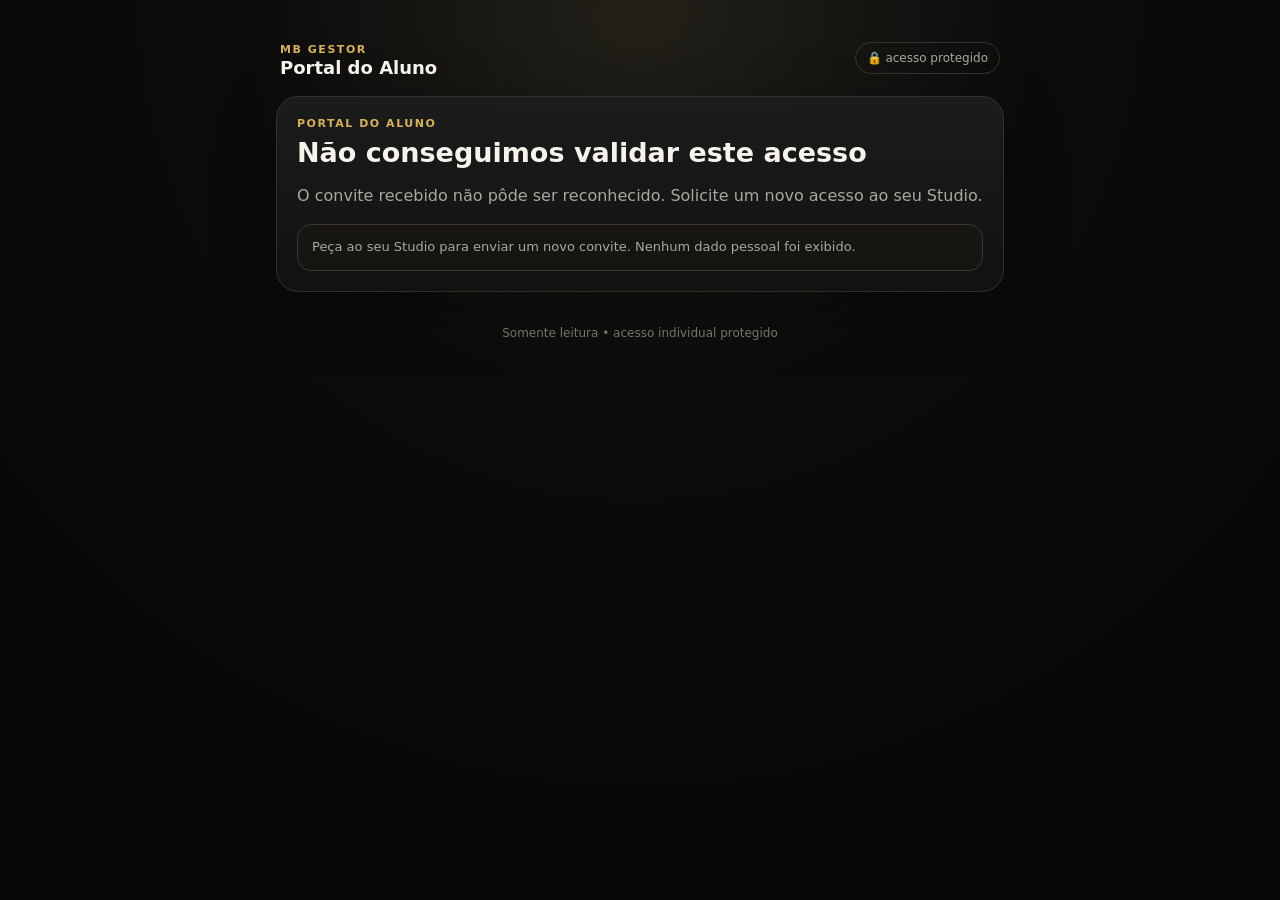
==== student-portal.html @ ec6b8551 "MB_Gestor_Luxury_Pro_V13.1.0" ====
<!doctype html>
<html lang="pt-BR">
<head>
<meta charset="utf-8" />
<meta name="viewport" content="width=device-width,initial-scale=1,viewport-fit=cover" />
<meta name="referrer" content="no-referrer" />
<meta name="robots" content="noindex,nofollow" />
<meta http-equiv="Content-Security-Policy" content="default-src 'self'; script-src 'self'; style-src 'unsafe-inline'; connect-src https://auth.superdb.com.br https://api.superdb.com.br; img-src 'self' data:; font-src 'self'; object-src 'none'; base-uri 'none'; form-action 'self'; frame-src 'none'; upgrade-insecure-requests" />
<title>Portal do Aluno</title>
<style>
:root{color-scheme:dark;--bg:#090909;--card:#141414;--card2:#1c1c1c;--text:#f5f3eb;--muted:#aaa79f;--accent:#d6b25e;--line:#34312a;--ok:#7dd3a7;--bad:#ff8f8f}*{box-sizing:border-box}body{margin:0;font-family:Inter,system-ui,-apple-system,Segoe UI,sans-serif;background:radial-gradient(circle at top,#232019 0,#0b0b0b 36%,#060606 100%);color:var(--text);min-height:100vh}.wrap{width:min(760px,100%);margin:0 auto;padding:20px 16px 48px}.brand{display:flex;align-items:center;justify-content:space-between;gap:16px;padding:18px 4px}.brand small,.eyebrow{color:var(--accent);font-size:11px;font-weight:800;letter-spacing:.14em}.brand strong{display:block;font-size:18px}.lock{border:1px solid var(--line);border-radius:999px;padding:8px 11px;color:var(--muted);font-size:12px}.card{background:linear-gradient(180deg,rgba(28,28,28,.98),rgba(17,17,17,.98));border:1px solid var(--line);border-radius:22px;padding:20px;box-shadow:0 20px 60px rgba(0,0,0,.28);margin-bottom:14px}.hero h1{font-size:27px;margin:7px 0 8px}.hero p,.muted{color:var(--muted);line-height:1.5}.field{margin:14px 0}.field label{display:block;font-size:12px;font-weight:800;margin-bottom:7px}.field input{width:100%;padding:14px;border-radius:14px;border:1px solid #3a372f;background:#0e0e0e;color:var(--text);font-size:16px;outline:none}.field input:focus{border-color:var(--accent)}.trust-option{display:flex;align-items:flex-start;gap:10px;margin:8px 0 16px;padding:12px 13px;border:1px solid var(--line);border-radius:14px;background:#11110f}.trust-option input{margin-top:3px;accent-color:var(--accent)}.trust-option span{display:grid;gap:3px}.trust-option strong{font-size:13px}.trust-option small{color:var(--muted);font-size:11px;line-height:1.4}button{appearance:none;border:0;border-radius:14px;padding:13px 16px;font-weight:800;font-size:14px;cursor:pointer}button.primary{background:var(--accent);color:#12100a}button.secondary{background:#28251f;color:var(--text);border:1px solid #3d392f}button:disabled{opacity:.55;cursor:wait}.actions{display:flex;gap:9px;flex-wrap:wrap;margin-top:14px}.notice{padding:13px 14px;border:1px solid #3b372f;border-radius:14px;background:#161511;color:var(--muted);font-size:13px;line-height:1.45}.notice.ok{border-color:#315542;color:#b9e8cf}.notice.bad{border-color:#653939;color:#ffc1c1}.identity{display:flex;align-items:center;gap:13px}.avatar{width:48px;height:48px;border-radius:16px;display:grid;place-items:center;background:#2b261b;color:var(--accent);font-size:20px;font-weight:900}.identity strong{display:block;font-size:18px}.identity span{color:var(--muted);font-size:13px}.tabs{display:flex;gap:8px;overflow:auto;padding:4px 0 10px}.tabs button{white-space:nowrap;background:#1d1b17;color:var(--muted);padding:10px 12px}.tabs button.active{color:#15120b;background:var(--accent)}.grid{display:grid;grid-template-columns:repeat(2,minmax(0,1fr));gap:10px}.metric{border:1px solid var(--line);border-radius:16px;padding:14px;background:#101010}.metric span{display:block;color:var(--muted);font-size:11px;text-transform:uppercase;letter-spacing:.08em}.metric strong{display:block;margin-top:7px;font-size:18px}.list{display:grid;gap:8px}.row{display:flex;justify-content:space-between;gap:16px;padding:12px 0;border-bottom:1px solid #2c2a25}.row:last-child{border-bottom:0}.row span{color:var(--muted);font-size:12px}.row strong{display:block;color:var(--text);font-size:14px}.row em{font-style:normal;color:var(--accent);font-size:12px}.section-title{margin:3px 0 14px}.section-title small{color:var(--accent);font-weight:800;letter-spacing:.12em}.section-title h2{font-size:20px;margin:4px 0}.password-offer h2,.password-sheet h2{margin:7px 0 8px;font-size:21px}.password-offer p{color:var(--muted);line-height:1.5}.password-layer{position:fixed;inset:0;z-index:99;background:rgba(0,0,0,.78);display:grid;place-items:center;padding:18px;overflow:auto}.password-sheet{width:min(520px,100%);margin:auto}.portal-flash{margin-bottom:14px}.footer{padding:20px 4px;color:#77736b;text-align:center;font-size:12px}@media(max-width:520px){.wrap{padding:12px 12px 36px}.card{padding:17px;border-radius:19px}.grid{grid-template-columns:1fr}.hero h1{font-size:24px}}
</style>
</head>
<body><main class="wrap"><header class="brand"><div><small>MB GESTOR</small><strong>Portal do Aluno</strong></div><div class="lock">🔒 acesso protegido</div></header><div id="app"></div><footer class="footer">Somente leitura • acesso individual protegido</footer></main><script src="student-portal.js?v=13.1.0"></script></body></html>
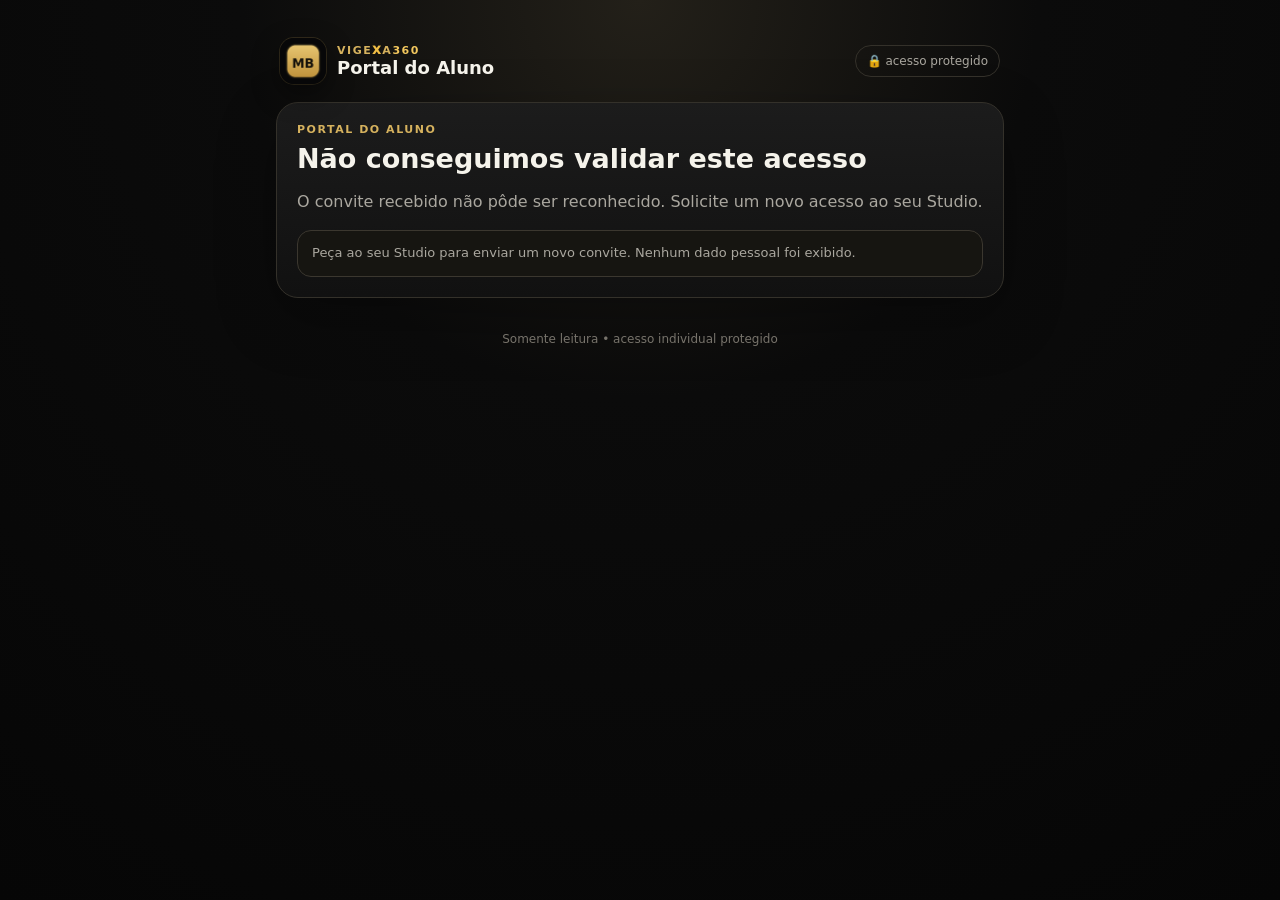
==== commit 4dd9dd41: "VIGEXA360_V13.3.0_Identidade visual" ====
--- a/student-portal.html
+++ b/student-portal.html
@@ -8,7 +8,7 @@
 <meta http-equiv="Content-Security-Policy" content="default-src 'self'; script-src 'self'; style-src 'unsafe-inline'; connect-src https://auth.superdb.com.br https://api.superdb.com.br; img-src 'self' data:; font-src 'self'; object-src 'none'; base-uri 'none'; form-action 'self'; frame-src 'none'; upgrade-insecure-requests" />
 <title>Portal do Aluno</title>
 <style>
-:root{color-scheme:dark;--bg:#090909;--card:#141414;--card2:#1c1c1c;--text:#f5f3eb;--muted:#aaa79f;--accent:#d6b25e;--line:#34312a;--ok:#7dd3a7;--bad:#ff8f8f}*{box-sizing:border-box}body{margin:0;font-family:Inter,system-ui,-apple-system,Segoe UI,sans-serif;background:radial-gradient(circle at top,#232019 0,#0b0b0b 36%,#060606 100%);color:var(--text);min-height:100vh}.wrap{width:min(760px,100%);margin:0 auto;padding:20px 16px 48px}.brand{display:flex;align-items:center;justify-content:space-between;gap:16px;padding:18px 4px}.brand small,.eyebrow{color:var(--accent);font-size:11px;font-weight:800;letter-spacing:.14em}.brand strong{display:block;font-size:18px}.lock{border:1px solid var(--line);border-radius:999px;padding:8px 11px;color:var(--muted);font-size:12px}.card{background:linear-gradient(180deg,rgba(28,28,28,.98),rgba(17,17,17,.98));border:1px solid var(--line);border-radius:22px;padding:20px;box-shadow:0 20px 60px rgba(0,0,0,.28);margin-bottom:14px}.hero h1{font-size:27px;margin:7px 0 8px}.hero p,.muted{color:var(--muted);line-height:1.5}.field{margin:14px 0}.field label{display:block;font-size:12px;font-weight:800;margin-bottom:7px}.field input{width:100%;padding:14px;border-radius:14px;border:1px solid #3a372f;background:#0e0e0e;color:var(--text);font-size:16px;outline:none}.field input:focus{border-color:var(--accent)}.trust-option{display:flex;align-items:flex-start;gap:10px;margin:8px 0 16px;padding:12px 13px;border:1px solid var(--line);border-radius:14px;background:#11110f}.trust-option input{margin-top:3px;accent-color:var(--accent)}.trust-option span{display:grid;gap:3px}.trust-option strong{font-size:13px}.trust-option small{color:var(--muted);font-size:11px;line-height:1.4}button{appearance:none;border:0;border-radius:14px;padding:13px 16px;font-weight:800;font-size:14px;cursor:pointer}button.primary{background:var(--accent);color:#12100a}button.secondary{background:#28251f;color:var(--text);border:1px solid #3d392f}button:disabled{opacity:.55;cursor:wait}.actions{display:flex;gap:9px;flex-wrap:wrap;margin-top:14px}.notice{padding:13px 14px;border:1px solid #3b372f;border-radius:14px;background:#161511;color:var(--muted);font-size:13px;line-height:1.45}.notice.ok{border-color:#315542;color:#b9e8cf}.notice.bad{border-color:#653939;color:#ffc1c1}.identity{display:flex;align-items:center;gap:13px}.avatar{width:48px;height:48px;border-radius:16px;display:grid;place-items:center;background:#2b261b;color:var(--accent);font-size:20px;font-weight:900}.identity strong{display:block;font-size:18px}.identity span{color:var(--muted);font-size:13px}.tabs{display:flex;gap:8px;overflow:auto;padding:4px 0 10px}.tabs button{white-space:nowrap;background:#1d1b17;color:var(--muted);padding:10px 12px}.tabs button.active{color:#15120b;background:var(--accent)}.grid{display:grid;grid-template-columns:repeat(2,minmax(0,1fr));gap:10px}.metric{border:1px solid var(--line);border-radius:16px;padding:14px;background:#101010}.metric span{display:block;color:var(--muted);font-size:11px;text-transform:uppercase;letter-spacing:.08em}.metric strong{display:block;margin-top:7px;font-size:18px}.list{display:grid;gap:8px}.row{display:flex;justify-content:space-between;gap:16px;padding:12px 0;border-bottom:1px solid #2c2a25}.row:last-child{border-bottom:0}.row span{color:var(--muted);font-size:12px}.row strong{display:block;color:var(--text);font-size:14px}.row em{font-style:normal;color:var(--accent);font-size:12px}.section-title{margin:3px 0 14px}.section-title small{color:var(--accent);font-weight:800;letter-spacing:.12em}.section-title h2{font-size:20px;margin:4px 0}.password-offer h2,.password-sheet h2{margin:7px 0 8px;font-size:21px}.password-offer p{color:var(--muted);line-height:1.5}.password-layer{position:fixed;inset:0;z-index:99;background:rgba(0,0,0,.78);display:grid;place-items:center;padding:18px;overflow:auto}.password-sheet{width:min(520px,100%);margin:auto}.portal-flash{margin-bottom:14px}.footer{padding:20px 4px;color:#77736b;text-align:center;font-size:12px}@media(max-width:520px){.wrap{padding:12px 12px 36px}.card{padding:17px;border-radius:19px}.grid{grid-template-columns:1fr}.hero h1{font-size:24px}}
+:root{color-scheme:dark;--bg:#090909;--card:#141414;--card2:#1c1c1c;--text:#f5f3eb;--muted:#aaa79f;--accent:#d6b25e;--line:#34312a;--ok:#7dd3a7;--bad:#ff8f8f}*{box-sizing:border-box}body{margin:0;font-family:Inter,system-ui,-apple-system,Segoe UI,sans-serif;background:radial-gradient(circle at top,#232019 0,#0b0b0b 36%,#060606 100%);color:var(--text);min-height:100vh}.wrap{width:min(760px,100%);margin:0 auto;padding:20px 16px 48px}.brand{display:flex;align-items:center;justify-content:space-between;gap:16px;padding:18px 4px}.brand-product{display:flex;align-items:center;gap:11px;min-width:0}.brand-product-logo{width:46px;height:46px;border-radius:14px;display:block;box-shadow:0 10px 28px rgba(0,0,0,.42),0 0 0 1px rgba(214,178,94,.18)}.brand-product-text{min-width:0}.brand-product-text small{display:block}.brand-product-text strong{white-space:nowrap}.vigexa-word{font-weight:950;letter-spacing:.025em}.vigexa-word b{color:#f0bd45;font-weight:950}.vigexa-word em{color:#f2c75e;font-style:normal;font-weight:800}.brand small,.eyebrow{color:var(--accent);font-size:11px;font-weight:800;letter-spacing:.14em}.brand strong{display:block;font-size:18px}.lock{border:1px solid var(--line);border-radius:999px;padding:8px 11px;color:var(--muted);font-size:12px}.card{background:linear-gradient(180deg,rgba(28,28,28,.98),rgba(17,17,17,.98));border:1px solid var(--line);border-radius:22px;padding:20px;box-shadow:0 20px 60px rgba(0,0,0,.28);margin-bottom:14px}.hero h1{font-size:27px;margin:7px 0 8px}.hero p,.muted{color:var(--muted);line-height:1.5}.field{margin:14px 0}.field label{display:block;font-size:12px;font-weight:800;margin-bottom:7px}.field input{width:100%;padding:14px;border-radius:14px;border:1px solid #3a372f;background:#0e0e0e;color:var(--text);font-size:16px;outline:none}.field input:focus{border-color:var(--accent)}.trust-option{display:flex;align-items:flex-start;gap:10px;margin:8px 0 16px;padding:12px 13px;border:1px solid var(--line);border-radius:14px;background:#11110f}.trust-option input{margin-top:3px;accent-color:var(--accent)}.trust-option span{display:grid;gap:3px}.trust-option strong{font-size:13px}.trust-option small{color:var(--muted);font-size:11px;line-height:1.4}button{appearance:none;border:0;border-radius:14px;padding:13px 16px;font-weight:800;font-size:14px;cursor:pointer}button.primary{background:var(--accent);color:#12100a}button.secondary{background:#28251f;color:var(--text);border:1px solid #3d392f}button:disabled{opacity:.55;cursor:wait}.actions{display:flex;gap:9px;flex-wrap:wrap;margin-top:14px}.notice{padding:13px 14px;border:1px solid #3b372f;border-radius:14px;background:#161511;color:var(--muted);font-size:13px;line-height:1.45}.notice.ok{border-color:#315542;color:#b9e8cf}.notice.bad{border-color:#653939;color:#ffc1c1}.identity{display:flex;align-items:center;gap:13px}.avatar{width:48px;height:48px;border-radius:16px;display:grid;place-items:center;background:#2b261b;color:var(--accent);font-size:20px;font-weight:900}.identity strong{display:block;font-size:18px}.identity span{color:var(--muted);font-size:13px}.tabs{display:flex;gap:8px;overflow:auto;padding:4px 0 10px}.tabs button{white-space:nowrap;background:#1d1b17;color:var(--muted);padding:10px 12px}.tabs button.active{color:#15120b;background:var(--accent)}.grid{display:grid;grid-template-columns:repeat(2,minmax(0,1fr));gap:10px}.metric{border:1px solid var(--line);border-radius:16px;padding:14px;background:#101010}.metric span{display:block;color:var(--muted);font-size:11px;text-transform:uppercase;letter-spacing:.08em}.metric strong{display:block;margin-top:7px;font-size:18px}.list{display:grid;gap:8px}.row{display:flex;justify-content:space-between;gap:16px;padding:12px 0;border-bottom:1px solid #2c2a25}.row:last-child{border-bottom:0}.row span{color:var(--muted);font-size:12px}.row strong{display:block;color:var(--text);font-size:14px}.row em{font-style:normal;color:var(--accent);font-size:12px}.section-title{margin:3px 0 14px}.section-title small{color:var(--accent);font-weight:800;letter-spacing:.12em}.section-title h2{font-size:20px;margin:4px 0}.password-offer h2,.password-sheet h2{margin:7px 0 8px;font-size:21px}.password-offer p{color:var(--muted);line-height:1.5}.password-layer{position:fixed;inset:0;z-index:99;background:rgba(0,0,0,.78);display:grid;place-items:center;padding:18px;overflow:auto}.password-sheet{width:min(520px,100%);margin:auto}.portal-flash{margin-bottom:14px}.footer{padding:20px 4px;color:#77736b;text-align:center;font-size:12px}@media(max-width:520px){.wrap{padding:12px 12px 36px}.card{padding:17px;border-radius:19px}.grid{grid-template-columns:1fr}.hero h1{font-size:24px}}
 </style>
 </head>
-<body><main class="wrap"><header class="brand"><div><small>MB GESTOR</small><strong>Portal do Aluno</strong></div><div class="lock">🔒 acesso protegido</div></header><div id="app"></div><footer class="footer">Somente leitura • acesso individual protegido</footer></main><script src="student-portal.js?v=13.1.0"></script></body></html>
+<body><main class="wrap"><header class="brand"><div class="brand-product"><img class="brand-product-logo" src="assets/icon-192.png" alt="VIGEXA360" /><div class="brand-product-text"><small class="vigexa-word">VIGE<b>X</b>A<em>360</em></small><strong>Portal do Aluno</strong></div></div><div class="lock">🔒 acesso protegido</div></header><div id="app"></div><footer class="footer">Somente leitura • acesso individual protegido</footer></main><script src="student-portal.js?v=13.3.0"></script></body></html>
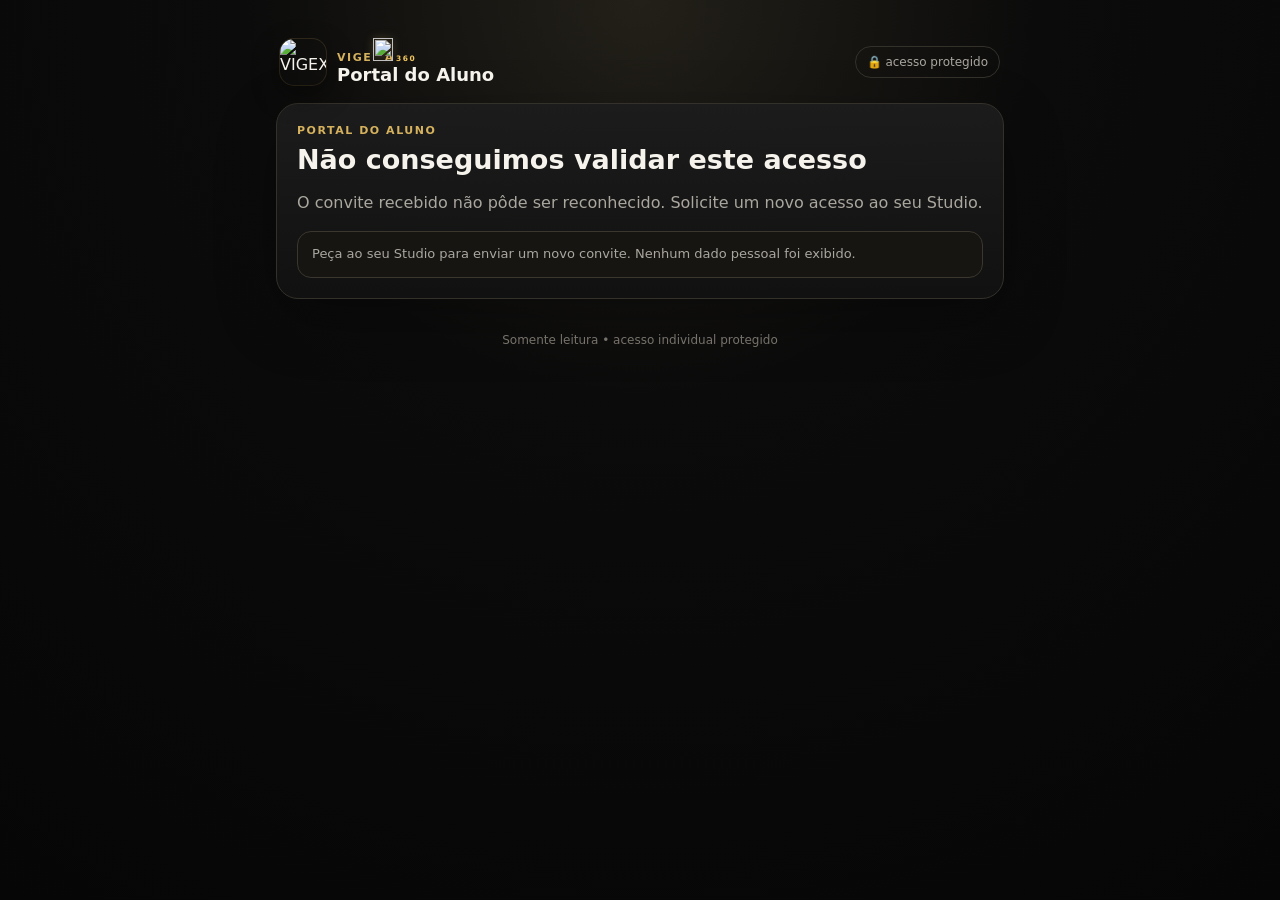
==== commit 888c2dde: "V13.3.2 - VIGEXA360 Identidade Dinâmica Premium" ====
--- a/student-portal.html
+++ b/student-portal.html
@@ -8,7 +8,7 @@
 <meta http-equiv="Content-Security-Policy" content="default-src 'self'; script-src 'self'; style-src 'unsafe-inline'; connect-src https://auth.superdb.com.br https://api.superdb.com.br; img-src 'self' data:; font-src 'self'; object-src 'none'; base-uri 'none'; form-action 'self'; frame-src 'none'; upgrade-insecure-requests" />
 <title>Portal do Aluno</title>
 <style>
-:root{color-scheme:dark;--bg:#090909;--card:#141414;--card2:#1c1c1c;--text:#f5f3eb;--muted:#aaa79f;--accent:#d6b25e;--line:#34312a;--ok:#7dd3a7;--bad:#ff8f8f}*{box-sizing:border-box}body{margin:0;font-family:Inter,system-ui,-apple-system,Segoe UI,sans-serif;background:radial-gradient(circle at top,#232019 0,#0b0b0b 36%,#060606 100%);color:var(--text);min-height:100vh}.wrap{width:min(760px,100%);margin:0 auto;padding:20px 16px 48px}.brand{display:flex;align-items:center;justify-content:space-between;gap:16px;padding:18px 4px}.brand-product{display:flex;align-items:center;gap:11px;min-width:0}.brand-product-logo{width:46px;height:46px;border-radius:14px;display:block;box-shadow:0 10px 28px rgba(0,0,0,.42),0 0 0 1px rgba(214,178,94,.18)}.brand-product-text{min-width:0}.brand-product-text small{display:block}.brand-product-text strong{white-space:nowrap}.vigexa-word{font-weight:950;letter-spacing:.025em}.vigexa-word b{color:#f0bd45;font-weight:950}.vigexa-word em{color:#f2c75e;font-style:normal;font-weight:800}.brand small,.eyebrow{color:var(--accent);font-size:11px;font-weight:800;letter-spacing:.14em}.brand strong{display:block;font-size:18px}.lock{border:1px solid var(--line);border-radius:999px;padding:8px 11px;color:var(--muted);font-size:12px}.card{background:linear-gradient(180deg,rgba(28,28,28,.98),rgba(17,17,17,.98));border:1px solid var(--line);border-radius:22px;padding:20px;box-shadow:0 20px 60px rgba(0,0,0,.28);margin-bottom:14px}.hero h1{font-size:27px;margin:7px 0 8px}.hero p,.muted{color:var(--muted);line-height:1.5}.field{margin:14px 0}.field label{display:block;font-size:12px;font-weight:800;margin-bottom:7px}.field input{width:100%;padding:14px;border-radius:14px;border:1px solid #3a372f;background:#0e0e0e;color:var(--text);font-size:16px;outline:none}.field input:focus{border-color:var(--accent)}.trust-option{display:flex;align-items:flex-start;gap:10px;margin:8px 0 16px;padding:12px 13px;border:1px solid var(--line);border-radius:14px;background:#11110f}.trust-option input{margin-top:3px;accent-color:var(--accent)}.trust-option span{display:grid;gap:3px}.trust-option strong{font-size:13px}.trust-option small{color:var(--muted);font-size:11px;line-height:1.4}button{appearance:none;border:0;border-radius:14px;padding:13px 16px;font-weight:800;font-size:14px;cursor:pointer}button.primary{background:var(--accent);color:#12100a}button.secondary{background:#28251f;color:var(--text);border:1px solid #3d392f}button:disabled{opacity:.55;cursor:wait}.actions{display:flex;gap:9px;flex-wrap:wrap;margin-top:14px}.notice{padding:13px 14px;border:1px solid #3b372f;border-radius:14px;background:#161511;color:var(--muted);font-size:13px;line-height:1.45}.notice.ok{border-color:#315542;color:#b9e8cf}.notice.bad{border-color:#653939;color:#ffc1c1}.identity{display:flex;align-items:center;gap:13px}.avatar{width:48px;height:48px;border-radius:16px;display:grid;place-items:center;background:#2b261b;color:var(--accent);font-size:20px;font-weight:900}.identity strong{display:block;font-size:18px}.identity span{color:var(--muted);font-size:13px}.tabs{display:flex;gap:8px;overflow:auto;padding:4px 0 10px}.tabs button{white-space:nowrap;background:#1d1b17;color:var(--muted);padding:10px 12px}.tabs button.active{color:#15120b;background:var(--accent)}.grid{display:grid;grid-template-columns:repeat(2,minmax(0,1fr));gap:10px}.metric{border:1px solid var(--line);border-radius:16px;padding:14px;background:#101010}.metric span{display:block;color:var(--muted);font-size:11px;text-transform:uppercase;letter-spacing:.08em}.metric strong{display:block;margin-top:7px;font-size:18px}.list{display:grid;gap:8px}.row{display:flex;justify-content:space-between;gap:16px;padding:12px 0;border-bottom:1px solid #2c2a25}.row:last-child{border-bottom:0}.row span{color:var(--muted);font-size:12px}.row strong{display:block;color:var(--text);font-size:14px}.row em{font-style:normal;color:var(--accent);font-size:12px}.section-title{margin:3px 0 14px}.section-title small{color:var(--accent);font-weight:800;letter-spacing:.12em}.section-title h2{font-size:20px;margin:4px 0}.password-offer h2,.password-sheet h2{margin:7px 0 8px;font-size:21px}.password-offer p{color:var(--muted);line-height:1.5}.password-layer{position:fixed;inset:0;z-index:99;background:rgba(0,0,0,.78);display:grid;place-items:center;padding:18px;overflow:auto}.password-sheet{width:min(520px,100%);margin:auto}.portal-flash{margin-bottom:14px}.footer{padding:20px 4px;color:#77736b;text-align:center;font-size:12px}@media(max-width:520px){.wrap{padding:12px 12px 36px}.card{padding:17px;border-radius:19px}.grid{grid-template-columns:1fr}.hero h1{font-size:24px}}
+:root{color-scheme:dark;--bg:#090909;--card:#141414;--card2:#1c1c1c;--text:#f5f3eb;--muted:#aaa79f;--accent:#d6b25e;--line:#34312a;--ok:#7dd3a7;--bad:#ff8f8f}*{box-sizing:border-box}body{margin:0;font-family:Inter,system-ui,-apple-system,Segoe UI,sans-serif;background:radial-gradient(circle at top,#232019 0,#0b0b0b 36%,#060606 100%);color:var(--text);min-height:100vh}.wrap{width:min(760px,100%);margin:0 auto;padding:20px 16px 48px}.brand{display:flex;align-items:center;justify-content:space-between;gap:16px;padding:18px 4px}.brand-product{display:flex;align-items:center;gap:11px;min-width:0}.brand-product-logo{width:46px;height:46px;border-radius:14px;display:block;box-shadow:0 10px 28px rgba(0,0,0,.42),0 0 0 1px rgba(214,178,94,.18)}.brand-product-text{min-width:0}.brand-product-text small{display:block}.brand-product-text strong{white-space:nowrap}.vigexa-word{font-weight:950;letter-spacing:.025em}.vigexa-word{display:inline-flex;align-items:center}.portal-wordmark-x{display:inline-grid;place-items:center;width:1.1em;height:1.1em;margin:0 .02em}.portal-wordmark-x img{width:100%;height:100%;object-fit:contain;filter:drop-shadow(0 0 5px rgba(214,178,94,.28))}.vigexa-word em{color:#f2c75e;font-style:normal;font-weight:650;font-size:.68em;margin-left:.16em;transform:translateY(-.16em)}.brand small,.eyebrow{color:var(--accent);font-size:11px;font-weight:800;letter-spacing:.14em}.brand strong{display:block;font-size:18px}.lock{border:1px solid var(--line);border-radius:999px;padding:8px 11px;color:var(--muted);font-size:12px}.card{background:linear-gradient(180deg,rgba(28,28,28,.98),rgba(17,17,17,.98));border:1px solid var(--line);border-radius:22px;padding:20px;box-shadow:0 20px 60px rgba(0,0,0,.28);margin-bottom:14px}.hero h1{font-size:27px;margin:7px 0 8px}.hero p,.muted{color:var(--muted);line-height:1.5}.field{margin:14px 0}.field label{display:block;font-size:12px;font-weight:800;margin-bottom:7px}.field input{width:100%;padding:14px;border-radius:14px;border:1px solid #3a372f;background:#0e0e0e;color:var(--text);font-size:16px;outline:none}.field input:focus{border-color:var(--accent)}.trust-option{display:flex;align-items:flex-start;gap:10px;margin:8px 0 16px;padding:12px 13px;border:1px solid var(--line);border-radius:14px;background:#11110f}.trust-option input{margin-top:3px;accent-color:var(--accent)}.trust-option span{display:grid;gap:3px}.trust-option strong{font-size:13px}.trust-option small{color:var(--muted);font-size:11px;line-height:1.4}button{appearance:none;border:0;border-radius:14px;padding:13px 16px;font-weight:800;font-size:14px;cursor:pointer}button.primary{background:var(--accent);color:#12100a}button.secondary{background:#28251f;color:var(--text);border:1px solid #3d392f}button:disabled{opacity:.55;cursor:wait}.actions{display:flex;gap:9px;flex-wrap:wrap;margin-top:14px}.notice{padding:13px 14px;border:1px solid #3b372f;border-radius:14px;background:#161511;color:var(--muted);font-size:13px;line-height:1.45}.notice.ok{border-color:#315542;color:#b9e8cf}.notice.bad{border-color:#653939;color:#ffc1c1}.identity{display:flex;align-items:center;gap:13px}.avatar{width:48px;height:48px;border-radius:16px;display:grid;place-items:center;background:#2b261b;color:var(--accent);font-size:20px;font-weight:900}.identity strong{display:block;font-size:18px}.identity span{color:var(--muted);font-size:13px}.tabs{display:flex;gap:8px;overflow:auto;padding:4px 0 10px}.tabs button{white-space:nowrap;background:#1d1b17;color:var(--muted);padding:10px 12px}.tabs button.active{color:#15120b;background:var(--accent)}.grid{display:grid;grid-template-columns:repeat(2,minmax(0,1fr));gap:10px}.metric{border:1px solid var(--line);border-radius:16px;padding:14px;background:#101010}.metric span{display:block;color:var(--muted);font-size:11px;text-transform:uppercase;letter-spacing:.08em}.metric strong{display:block;margin-top:7px;font-size:18px}.list{display:grid;gap:8px}.row{display:flex;justify-content:space-between;gap:16px;padding:12px 0;border-bottom:1px solid #2c2a25}.row:last-child{border-bottom:0}.row span{color:var(--muted);font-size:12px}.row strong{display:block;color:var(--text);font-size:14px}.row em{font-style:normal;color:var(--accent);font-size:12px}.section-title{margin:3px 0 14px}.section-title small{color:var(--accent);font-weight:800;letter-spacing:.12em}.section-title h2{font-size:20px;margin:4px 0}.password-offer h2,.password-sheet h2{margin:7px 0 8px;font-size:21px}.password-offer p{color:var(--muted);line-height:1.5}.password-layer{position:fixed;inset:0;z-index:99;background:rgba(0,0,0,.78);display:grid;place-items:center;padding:18px;overflow:auto}.password-sheet{width:min(520px,100%);margin:auto}.portal-flash{margin-bottom:14px}.footer{padding:20px 4px;color:#77736b;text-align:center;font-size:12px}@media(max-width:520px){.wrap{padding:12px 12px 36px}.card{padding:17px;border-radius:19px}.grid{grid-template-columns:1fr}.hero h1{font-size:24px}}
 </style>
 </head>
-<body><main class="wrap"><header class="brand"><div class="brand-product"><img class="brand-product-logo" src="assets/icon-192.png" alt="VIGEXA360" /><div class="brand-product-text"><small class="vigexa-word">VIGE<b>X</b>A<em>360</em></small><strong>Portal do Aluno</strong></div></div><div class="lock">🔒 acesso protegido</div></header><div id="app"></div><footer class="footer">Somente leitura • acesso individual protegido</footer></main><script src="student-portal.js?v=13.3.0"></script></body></html>
+<body><main class="wrap"><header class="brand"><div class="brand-product"><img class="brand-product-logo" src="assets/vigexa-x-dynamic-192.png" alt="VIGEXA360" /><div class="brand-product-text"><small class="vigexa-word">VIGE<span class="portal-wordmark-x"><img src="assets/vigexa-x-dynamic-192.png" alt="" aria-hidden="true"></span>A<em>360</em></small><strong>Portal do Aluno</strong></div></div><div class="lock">🔒 acesso protegido</div></header><div id="app"></div><footer class="footer">Somente leitura • acesso individual protegido</footer></main><script src="student-portal.js?v=13.3.2"></script></body></html>
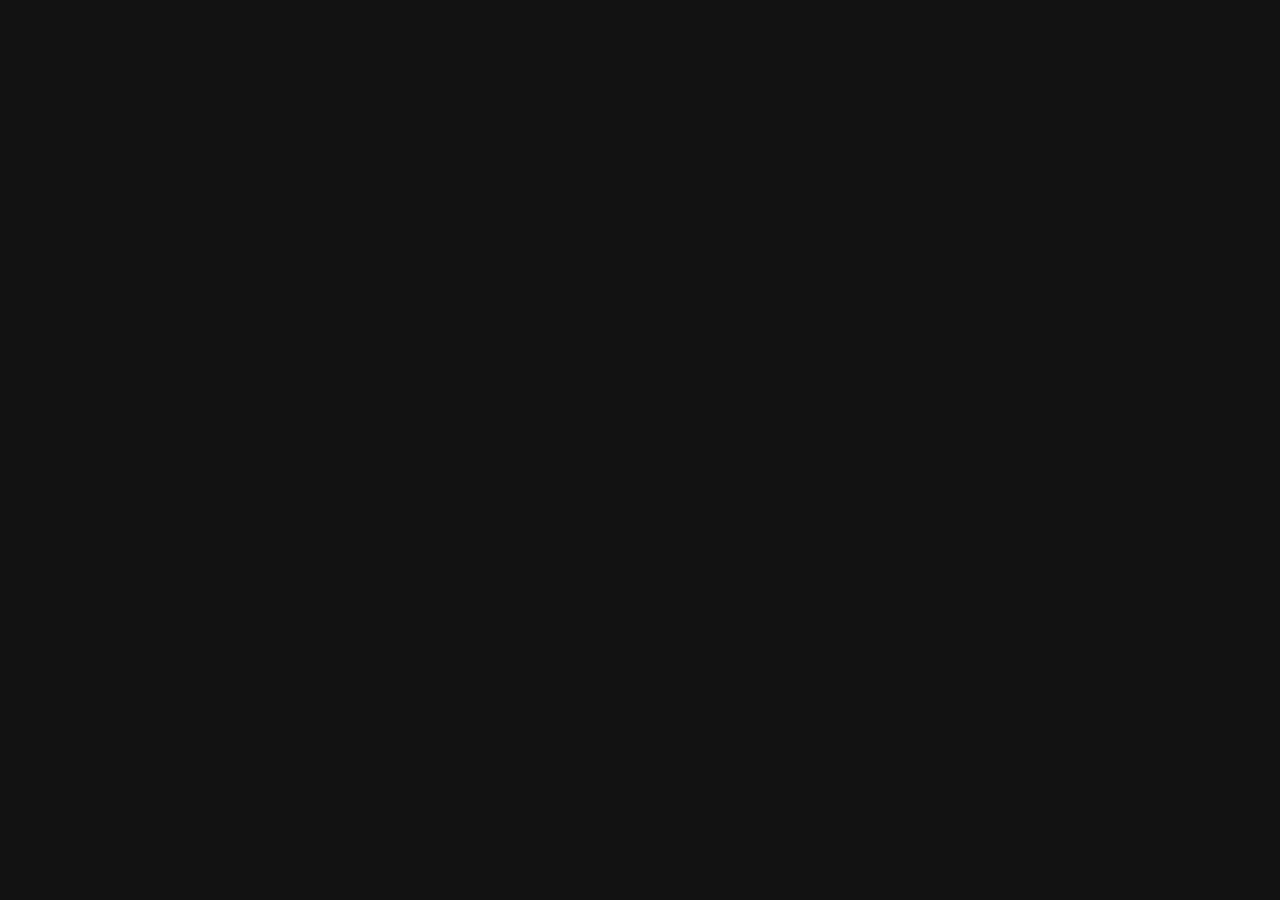
==== commit 7a1d1de7: "Atualiza identidade do index para Vigexa 360" ====
--- a/student-portal.html
+++ b/student-portal.html
@@ -6,9 +6,26 @@
 <meta name="referrer" content="no-referrer" />
 <meta name="robots" content="noindex,nofollow" />
 <meta http-equiv="Content-Security-Policy" content="default-src 'self'; script-src 'self'; style-src 'unsafe-inline'; connect-src https://auth.superdb.com.br https://api.superdb.com.br; img-src 'self' data:; font-src 'self'; object-src 'none'; base-uri 'none'; form-action 'self'; frame-src 'none'; upgrade-insecure-requests" />
-<title>Portal do Aluno</title>
+
+<title>Vigexa 360 • Portal do Aluno</title>
+
 <style>
-:root{color-scheme:dark;--bg:#090909;--card:#141414;--card2:#1c1c1c;--text:#f5f3eb;--muted:#aaa79f;--accent:#d6b25e;--line:#34312a;--ok:#7dd3a7;--bad:#ff8f8f}*{box-sizing:border-box}body{margin:0;font-family:Inter,system-ui,-apple-system,Segoe UI,sans-serif;background:radial-gradient(circle at top,#232019 0,#0b0b0b 36%,#060606 100%);color:var(--text);min-height:100vh}.wrap{width:min(760px,100%);margin:0 auto;padding:20px 16px 48px}.brand{display:flex;align-items:center;justify-content:space-between;gap:16px;padding:18px 4px}.brand-product{display:flex;align-items:center;gap:11px;min-width:0}.brand-product-logo{width:46px;height:46px;border-radius:14px;display:block;box-shadow:0 10px 28px rgba(0,0,0,.42),0 0 0 1px rgba(214,178,94,.18)}.brand-product-text{min-width:0}.brand-product-text small{display:block}.brand-product-text strong{white-space:nowrap}.vigexa-word{font-weight:950;letter-spacing:.025em}.vigexa-word{display:inline-flex;align-items:center}.portal-wordmark-x{display:inline-grid;place-items:center;width:1.1em;height:1.1em;margin:0 .02em}.portal-wordmark-x img{width:100%;height:100%;object-fit:contain;filter:drop-shadow(0 0 5px rgba(214,178,94,.28))}.vigexa-word em{color:#f2c75e;font-style:normal;font-weight:650;font-size:.68em;margin-left:.16em;transform:translateY(-.16em)}.brand small,.eyebrow{color:var(--accent);font-size:11px;font-weight:800;letter-spacing:.14em}.brand strong{display:block;font-size:18px}.lock{border:1px solid var(--line);border-radius:999px;padding:8px 11px;color:var(--muted);font-size:12px}.card{background:linear-gradient(180deg,rgba(28,28,28,.98),rgba(17,17,17,.98));border:1px solid var(--line);border-radius:22px;padding:20px;box-shadow:0 20px 60px rgba(0,0,0,.28);margin-bottom:14px}.hero h1{font-size:27px;margin:7px 0 8px}.hero p,.muted{color:var(--muted);line-height:1.5}.field{margin:14px 0}.field label{display:block;font-size:12px;font-weight:800;margin-bottom:7px}.field input{width:100%;padding:14px;border-radius:14px;border:1px solid #3a372f;background:#0e0e0e;color:var(--text);font-size:16px;outline:none}.field input:focus{border-color:var(--accent)}.trust-option{display:flex;align-items:flex-start;gap:10px;margin:8px 0 16px;padding:12px 13px;border:1px solid var(--line);border-radius:14px;background:#11110f}.trust-option input{margin-top:3px;accent-color:var(--accent)}.trust-option span{display:grid;gap:3px}.trust-option strong{font-size:13px}.trust-option small{color:var(--muted);font-size:11px;line-height:1.4}button{appearance:none;border:0;border-radius:14px;padding:13px 16px;font-weight:800;font-size:14px;cursor:pointer}button.primary{background:var(--accent);color:#12100a}button.secondary{background:#28251f;color:var(--text);border:1px solid #3d392f}button:disabled{opacity:.55;cursor:wait}.actions{display:flex;gap:9px;flex-wrap:wrap;margin-top:14px}.notice{padding:13px 14px;border:1px solid #3b372f;border-radius:14px;background:#161511;color:var(--muted);font-size:13px;line-height:1.45}.notice.ok{border-color:#315542;color:#b9e8cf}.notice.bad{border-color:#653939;color:#ffc1c1}.identity{display:flex;align-items:center;gap:13px}.avatar{width:48px;height:48px;border-radius:16px;display:grid;place-items:center;background:#2b261b;color:var(--accent);font-size:20px;font-weight:900}.identity strong{display:block;font-size:18px}.identity span{color:var(--muted);font-size:13px}.tabs{display:flex;gap:8px;overflow:auto;padding:4px 0 10px}.tabs button{white-space:nowrap;background:#1d1b17;color:var(--muted);padding:10px 12px}.tabs button.active{color:#15120b;background:var(--accent)}.grid{display:grid;grid-template-columns:repeat(2,minmax(0,1fr));gap:10px}.metric{border:1px solid var(--line);border-radius:16px;padding:14px;background:#101010}.metric span{display:block;color:var(--muted);font-size:11px;text-transform:uppercase;letter-spacing:.08em}.metric strong{display:block;margin-top:7px;font-size:18px}.list{display:grid;gap:8px}.row{display:flex;justify-content:space-between;gap:16px;padding:12px 0;border-bottom:1px solid #2c2a25}.row:last-child{border-bottom:0}.row span{color:var(--muted);font-size:12px}.row strong{display:block;color:var(--text);font-size:14px}.row em{font-style:normal;color:var(--accent);font-size:12px}.section-title{margin:3px 0 14px}.section-title small{color:var(--accent);font-weight:800;letter-spacing:.12em}.section-title h2{font-size:20px;margin:4px 0}.password-offer h2,.password-sheet h2{margin:7px 0 8px;font-size:21px}.password-offer p{color:var(--muted);line-height:1.5}.password-layer{position:fixed;inset:0;z-index:99;background:rgba(0,0,0,.78);display:grid;place-items:center;padding:18px;overflow:auto}.password-sheet{width:min(520px,100%);margin:auto}.portal-flash{margin-bottom:14px}.footer{padding:20px 4px;color:#77736b;text-align:center;font-size:12px}@media(max-width:520px){.wrap{padding:12px 12px 36px}.card{padding:17px;border-radius:19px}.grid{grid-template-columns:1fr}.hero h1{font-size:24px}}
-</style>
-</head>
-<body><main class="wrap"><header class="brand"><div class="brand-product"><img class="brand-product-logo" src="assets/vigexa-x-dynamic-192.png" alt="VIGEXA360" /><div class="brand-product-text"><small class="vigexa-word">VIGE<span class="portal-wordmark-x"><img src="assets/vigexa-x-dynamic-192.png" alt="" aria-hidden="true"></span>A<em>360</em></small><strong>Portal do Aluno</strong></div></div><div class="lock">🔒 acesso protegido</div></header><div id="app"></div><footer class="footer">Somente leitura • acesso individual protegido</footer></main><script src="student-portal.js?v=13.3.2"></script></body></html>
+:root{
+  color-scheme:dark;
+  --bg:#090909;
+  --card:#141414;
+  --card2:#1c1c1c;
+  --text:#f5f3eb;
+  --muted:#aaa79f;
+  --accent:#d6b25e;
+  --line:#34312a;
+  --ok:#7dd3a7;
+  --bad:#ff8f8f
+}
+
+*{box-sizing:border-box}
+
+body{
+  margin:0;
+  font-family:Inter,system-ui,-apple-system,Segoe UI,sans-serif;
+  background:radial-gradient(circle
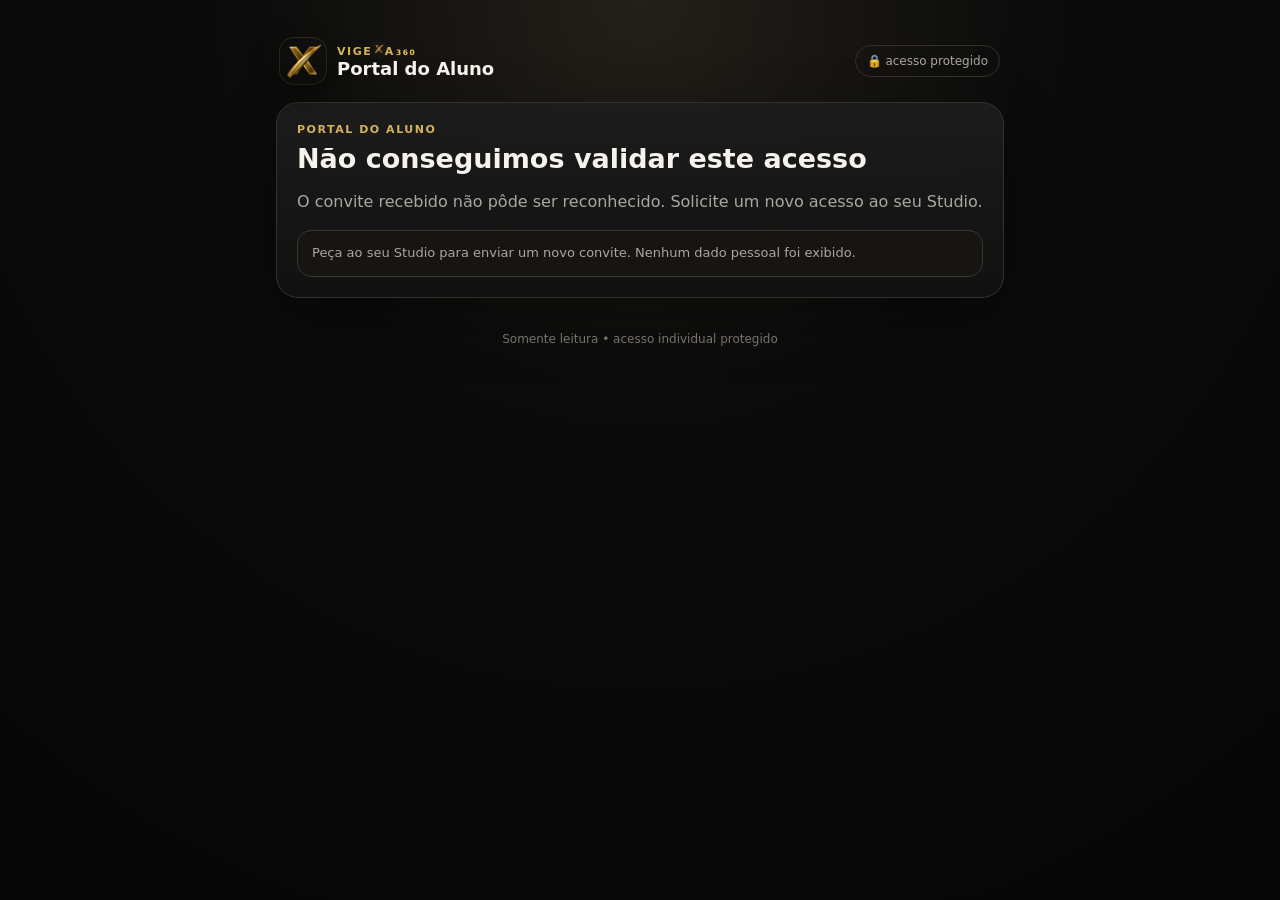
==== commit ccb1c6e4: "V13.3.3 — Identidade Comercial Final Vigexa 360" ====
--- a/student-portal.html
+++ b/student-portal.html
@@ -6,26 +6,9 @@
 <meta name="referrer" content="no-referrer" />
 <meta name="robots" content="noindex,nofollow" />
 <meta http-equiv="Content-Security-Policy" content="default-src 'self'; script-src 'self'; style-src 'unsafe-inline'; connect-src https://auth.superdb.com.br https://api.superdb.com.br; img-src 'self' data:; font-src 'self'; object-src 'none'; base-uri 'none'; form-action 'self'; frame-src 'none'; upgrade-insecure-requests" />
-
 <title>Vigexa 360 • Portal do Aluno</title>
-
 <style>
-:root{
-  color-scheme:dark;
-  --bg:#090909;
-  --card:#141414;
-  --card2:#1c1c1c;
-  --text:#f5f3eb;
-  --muted:#aaa79f;
-  --accent:#d6b25e;
-  --line:#34312a;
-  --ok:#7dd3a7;
-  --bad:#ff8f8f
-}
-
-*{box-sizing:border-box}
-
-body{
-  margin:0;
-  font-family:Inter,system-ui,-apple-system,Segoe UI,sans-serif;
-  background:radial-gradient(circle
+:root{color-scheme:dark;--bg:#090909;--card:#141414;--card2:#1c1c1c;--text:#f5f3eb;--muted:#aaa79f;--accent:#d6b25e;--line:#34312a;--ok:#7dd3a7;--bad:#ff8f8f}*{box-sizing:border-box}body{margin:0;font-family:Inter,system-ui,-apple-system,Segoe UI,sans-serif;background:radial-gradient(circle at top,#232019 0,#0b0b0b 36%,#060606 100%);color:var(--text);min-height:100vh}.wrap{width:min(760px,100%);margin:0 auto;padding:20px 16px 48px}.brand{display:flex;align-items:center;justify-content:space-between;gap:16px;padding:18px 4px}.brand-product{display:flex;align-items:center;gap:11px;min-width:0}.brand-product-logo{width:46px;height:46px;border-radius:14px;display:block;box-shadow:0 10px 28px rgba(0,0,0,.42),0 0 0 1px rgba(214,178,94,.18)}.brand-product-text{min-width:0}.brand-product-text small{display:block}.brand-product-text strong{white-space:nowrap}.vigexa-word{font-weight:950;letter-spacing:.025em}.vigexa-word{display:inline-flex;align-items:center}.portal-wordmark-x{display:inline-grid;place-items:center;width:1.1em;height:1.1em;margin:0 .02em}.portal-wordmark-x img{width:100%;height:100%;object-fit:contain;filter:drop-shadow(0 0 5px rgba(214,178,94,.28))}.vigexa-word em{color:#f2c75e;font-style:normal;font-weight:650;font-size:.68em;margin-left:.16em;transform:translateY(-.16em)}.brand small,.eyebrow{color:var(--accent);font-size:11px;font-weight:800;letter-spacing:.14em}.brand strong{display:block;font-size:18px}.lock{border:1px solid var(--line);border-radius:999px;padding:8px 11px;color:var(--muted);font-size:12px}.card{background:linear-gradient(180deg,rgba(28,28,28,.98),rgba(17,17,17,.98));border:1px solid var(--line);border-radius:22px;padding:20px;box-shadow:0 20px 60px rgba(0,0,0,.28);margin-bottom:14px}.hero h1{font-size:27px;margin:7px 0 8px}.hero p,.muted{color:var(--muted);line-height:1.5}.field{margin:14px 0}.field label{display:block;font-size:12px;font-weight:800;margin-bottom:7px}.field input{width:100%;padding:14px;border-radius:14px;border:1px solid #3a372f;background:#0e0e0e;color:var(--text);font-size:16px;outline:none}.field input:focus{border-color:var(--accent)}.trust-option{display:flex;align-items:flex-start;gap:10px;margin:8px 0 16px;padding:12px 13px;border:1px solid var(--line);border-radius:14px;background:#11110f}.trust-option input{margin-top:3px;accent-color:var(--accent)}.trust-option span{display:grid;gap:3px}.trust-option strong{font-size:13px}.trust-option small{color:var(--muted);font-size:11px;line-height:1.4}button{appearance:none;border:0;border-radius:14px;padding:13px 16px;font-weight:800;font-size:14px;cursor:pointer}button.primary{background:var(--accent);color:#12100a}button.secondary{background:#28251f;color:var(--text);border:1px solid #3d392f}button:disabled{opacity:.55;cursor:wait}.actions{display:flex;gap:9px;flex-wrap:wrap;margin-top:14px}.notice{padding:13px 14px;border:1px solid #3b372f;border-radius:14px;background:#161511;color:var(--muted);font-size:13px;line-height:1.45}.notice.ok{border-color:#315542;color:#b9e8cf}.notice.bad{border-color:#653939;color:#ffc1c1}.identity{display:flex;align-items:center;gap:13px}.avatar{width:48px;height:48px;border-radius:16px;display:grid;place-items:center;background:#2b261b;color:var(--accent);font-size:20px;font-weight:900}.identity strong{display:block;font-size:18px}.identity span{color:var(--muted);font-size:13px}.tabs{display:flex;gap:8px;overflow:auto;padding:4px 0 10px}.tabs button{white-space:nowrap;background:#1d1b17;color:var(--muted);padding:10px 12px}.tabs button.active{color:#15120b;background:var(--accent)}.grid{display:grid;grid-template-columns:repeat(2,minmax(0,1fr));gap:10px}.metric{border:1px solid var(--line);border-radius:16px;padding:14px;background:#101010}.metric span{display:block;color:var(--muted);font-size:11px;text-transform:uppercase;letter-spacing:.08em}.metric strong{display:block;margin-top:7px;font-size:18px}.list{display:grid;gap:8px}.row{display:flex;justify-content:space-between;gap:16px;padding:12px 0;border-bottom:1px solid #2c2a25}.row:last-child{border-bottom:0}.row span{color:var(--muted);font-size:12px}.row strong{display:block;color:var(--text);font-size:14px}.row em{font-style:normal;color:var(--accent);font-size:12px}.section-title{margin:3px 0 14px}.section-title small{color:var(--accent);font-weight:800;letter-spacing:.12em}.section-title h2{font-size:20px;margin:4px 0}.password-offer h2,.password-sheet h2{margin:7px 0 8px;font-size:21px}.password-offer p{color:var(--muted);line-height:1.5}.password-layer{position:fixed;inset:0;z-index:99;background:rgba(0,0,0,.78);display:grid;place-items:center;padding:18px;overflow:auto}.password-sheet{width:min(520px,100%);margin:auto}.portal-flash{margin-bottom:14px}.footer{padding:20px 4px;color:#77736b;text-align:center;font-size:12px}@media(max-width:520px){.wrap{padding:12px 12px 36px}.card{padding:17px;border-radius:19px}.grid{grid-template-columns:1fr}.hero h1{font-size:24px}}
+</style>
+</head>
+<body><main class="wrap"><header class="brand"><div class="brand-product"><img class="brand-product-logo" src="assets/vigexa-x-dynamic-192.png" alt="Vigexa 360" /><div class="brand-product-text"><small class="vigexa-word" aria-label="Vigexa 360">VIGE<span class="portal-wordmark-x"><img src="assets/vigexa-x-dynamic-192.png" alt="" aria-hidden="true"></span>A<em>360</em></small><strong>Portal do Aluno</strong></div></div><div class="lock">🔒 acesso protegido</div></header><div id="app"></div><footer class="footer">Somente leitura • acesso individual protegido</footer></main><script src="student-portal.js?v=13.3.3"></script></body></html>
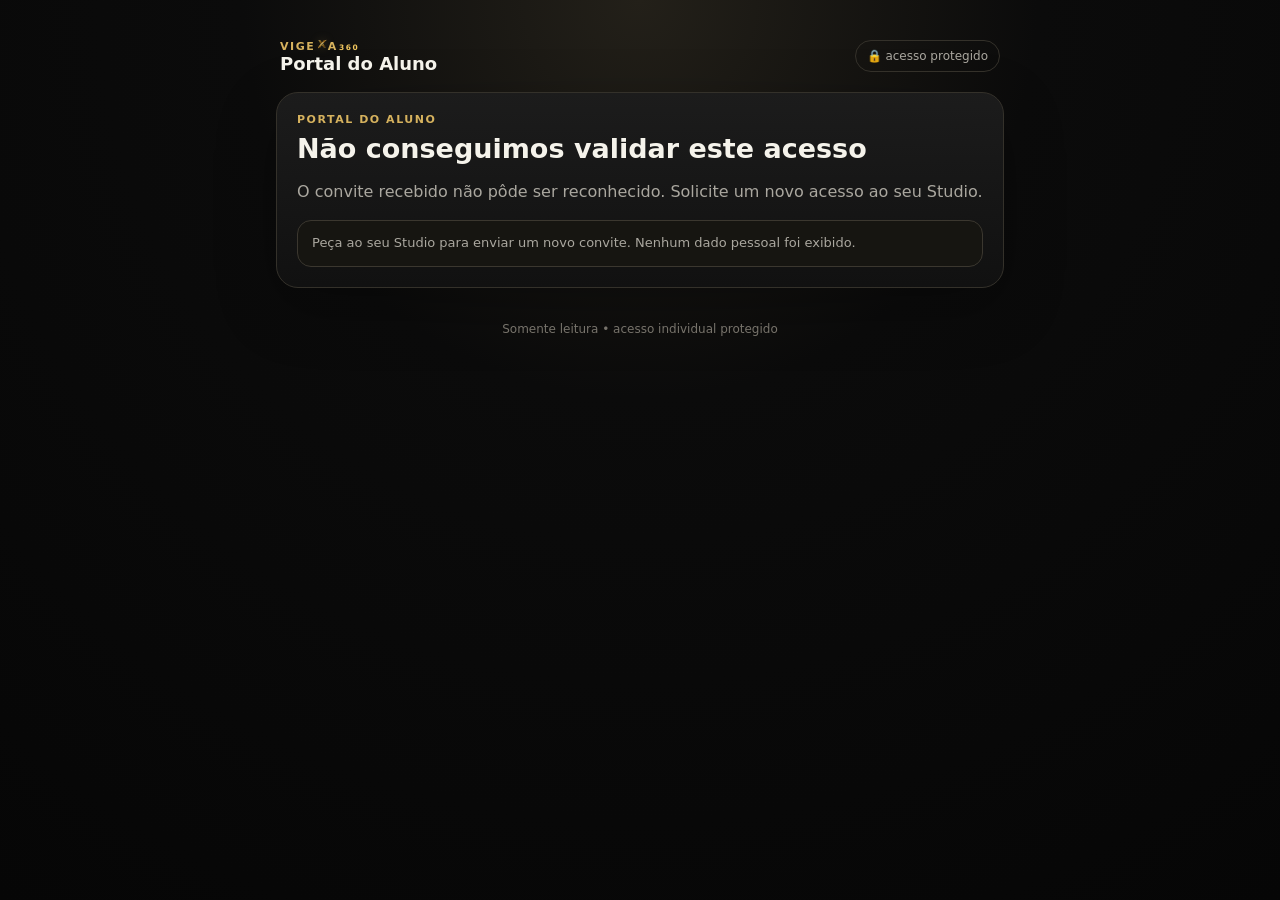
==== commit 91aad5b8: "Vigexa360_V13.3.5_Cabecalho" ====
--- a/student-portal.html
+++ b/student-portal.html
@@ -11,4 +11,4 @@
 :root{color-scheme:dark;--bg:#090909;--card:#141414;--card2:#1c1c1c;--text:#f5f3eb;--muted:#aaa79f;--accent:#d6b25e;--line:#34312a;--ok:#7dd3a7;--bad:#ff8f8f}*{box-sizing:border-box}body{margin:0;font-family:Inter,system-ui,-apple-system,Segoe UI,sans-serif;background:radial-gradient(circle at top,#232019 0,#0b0b0b 36%,#060606 100%);color:var(--text);min-height:100vh}.wrap{width:min(760px,100%);margin:0 auto;padding:20px 16px 48px}.brand{display:flex;align-items:center;justify-content:space-between;gap:16px;padding:18px 4px}.brand-product{display:flex;align-items:center;gap:11px;min-width:0}.brand-product-logo{width:46px;height:46px;border-radius:14px;display:block;box-shadow:0 10px 28px rgba(0,0,0,.42),0 0 0 1px rgba(214,178,94,.18)}.brand-product-text{min-width:0}.brand-product-text small{display:block}.brand-product-text strong{white-space:nowrap}.vigexa-word{font-weight:950;letter-spacing:.025em}.vigexa-word{display:inline-flex;align-items:center}.portal-wordmark-x{display:inline-grid;place-items:center;width:1.1em;height:1.1em;margin:0 .02em}.portal-wordmark-x img{width:100%;height:100%;object-fit:contain;filter:drop-shadow(0 0 5px rgba(214,178,94,.28))}.vigexa-word em{color:#f2c75e;font-style:normal;font-weight:650;font-size:.68em;margin-left:.16em;transform:translateY(-.16em)}.brand small,.eyebrow{color:var(--accent);font-size:11px;font-weight:800;letter-spacing:.14em}.brand strong{display:block;font-size:18px}.lock{border:1px solid var(--line);border-radius:999px;padding:8px 11px;color:var(--muted);font-size:12px}.card{background:linear-gradient(180deg,rgba(28,28,28,.98),rgba(17,17,17,.98));border:1px solid var(--line);border-radius:22px;padding:20px;box-shadow:0 20px 60px rgba(0,0,0,.28);margin-bottom:14px}.hero h1{font-size:27px;margin:7px 0 8px}.hero p,.muted{color:var(--muted);line-height:1.5}.field{margin:14px 0}.field label{display:block;font-size:12px;font-weight:800;margin-bottom:7px}.field input{width:100%;padding:14px;border-radius:14px;border:1px solid #3a372f;background:#0e0e0e;color:var(--text);font-size:16px;outline:none}.field input:focus{border-color:var(--accent)}.trust-option{display:flex;align-items:flex-start;gap:10px;margin:8px 0 16px;padding:12px 13px;border:1px solid var(--line);border-radius:14px;background:#11110f}.trust-option input{margin-top:3px;accent-color:var(--accent)}.trust-option span{display:grid;gap:3px}.trust-option strong{font-size:13px}.trust-option small{color:var(--muted);font-size:11px;line-height:1.4}button{appearance:none;border:0;border-radius:14px;padding:13px 16px;font-weight:800;font-size:14px;cursor:pointer}button.primary{background:var(--accent);color:#12100a}button.secondary{background:#28251f;color:var(--text);border:1px solid #3d392f}button:disabled{opacity:.55;cursor:wait}.actions{display:flex;gap:9px;flex-wrap:wrap;margin-top:14px}.notice{padding:13px 14px;border:1px solid #3b372f;border-radius:14px;background:#161511;color:var(--muted);font-size:13px;line-height:1.45}.notice.ok{border-color:#315542;color:#b9e8cf}.notice.bad{border-color:#653939;color:#ffc1c1}.identity{display:flex;align-items:center;gap:13px}.avatar{width:48px;height:48px;border-radius:16px;display:grid;place-items:center;background:#2b261b;color:var(--accent);font-size:20px;font-weight:900}.identity strong{display:block;font-size:18px}.identity span{color:var(--muted);font-size:13px}.tabs{display:flex;gap:8px;overflow:auto;padding:4px 0 10px}.tabs button{white-space:nowrap;background:#1d1b17;color:var(--muted);padding:10px 12px}.tabs button.active{color:#15120b;background:var(--accent)}.grid{display:grid;grid-template-columns:repeat(2,minmax(0,1fr));gap:10px}.metric{border:1px solid var(--line);border-radius:16px;padding:14px;background:#101010}.metric span{display:block;color:var(--muted);font-size:11px;text-transform:uppercase;letter-spacing:.08em}.metric strong{display:block;margin-top:7px;font-size:18px}.list{display:grid;gap:8px}.row{display:flex;justify-content:space-between;gap:16px;padding:12px 0;border-bottom:1px solid #2c2a25}.row:last-child{border-bottom:0}.row span{color:var(--muted);font-size:12px}.row strong{display:block;color:var(--text);font-size:14px}.row em{font-style:normal;color:var(--accent);font-size:12px}.section-title{margin:3px 0 14px}.section-title small{color:var(--accent);font-weight:800;letter-spacing:.12em}.section-title h2{font-size:20px;margin:4px 0}.password-offer h2,.password-sheet h2{margin:7px 0 8px;font-size:21px}.password-offer p{color:var(--muted);line-height:1.5}.password-layer{position:fixed;inset:0;z-index:99;background:rgba(0,0,0,.78);display:grid;place-items:center;padding:18px;overflow:auto}.password-sheet{width:min(520px,100%);margin:auto}.portal-flash{margin-bottom:14px}.footer{padding:20px 4px;color:#77736b;text-align:center;font-size:12px}@media(max-width:520px){.wrap{padding:12px 12px 36px}.card{padding:17px;border-radius:19px}.grid{grid-template-columns:1fr}.hero h1{font-size:24px}}
 </style>
 </head>
-<body><main class="wrap"><header class="brand"><div class="brand-product"><img class="brand-product-logo" src="assets/vigexa-x-dynamic-192.png" alt="Vigexa 360" /><div class="brand-product-text"><small class="vigexa-word" aria-label="Vigexa 360">VIGE<span class="portal-wordmark-x"><img src="assets/vigexa-x-dynamic-192.png" alt="" aria-hidden="true"></span>A<em>360</em></small><strong>Portal do Aluno</strong></div></div><div class="lock">🔒 acesso protegido</div></header><div id="app"></div><footer class="footer">Somente leitura • acesso individual protegido</footer></main><script src="student-portal.js?v=13.3.3"></script></body></html>
+<body><main class="wrap"><header class="brand"><div class="brand-product"><div class="brand-product-text"><small class="vigexa-word" aria-label="Vigexa 360">VIGE<span class="portal-wordmark-x"><img src="assets/vigexa-x-dynamic-192.png" alt="" aria-hidden="true"></span>A<em>360</em></small><strong>Portal do Aluno</strong></div></div><div class="lock">🔒 acesso protegido</div></header><div id="app"></div><footer class="footer">Somente leitura • acesso individual protegido</footer></main><script src="student-portal.js?v=13.3.5"></script></body></html>
